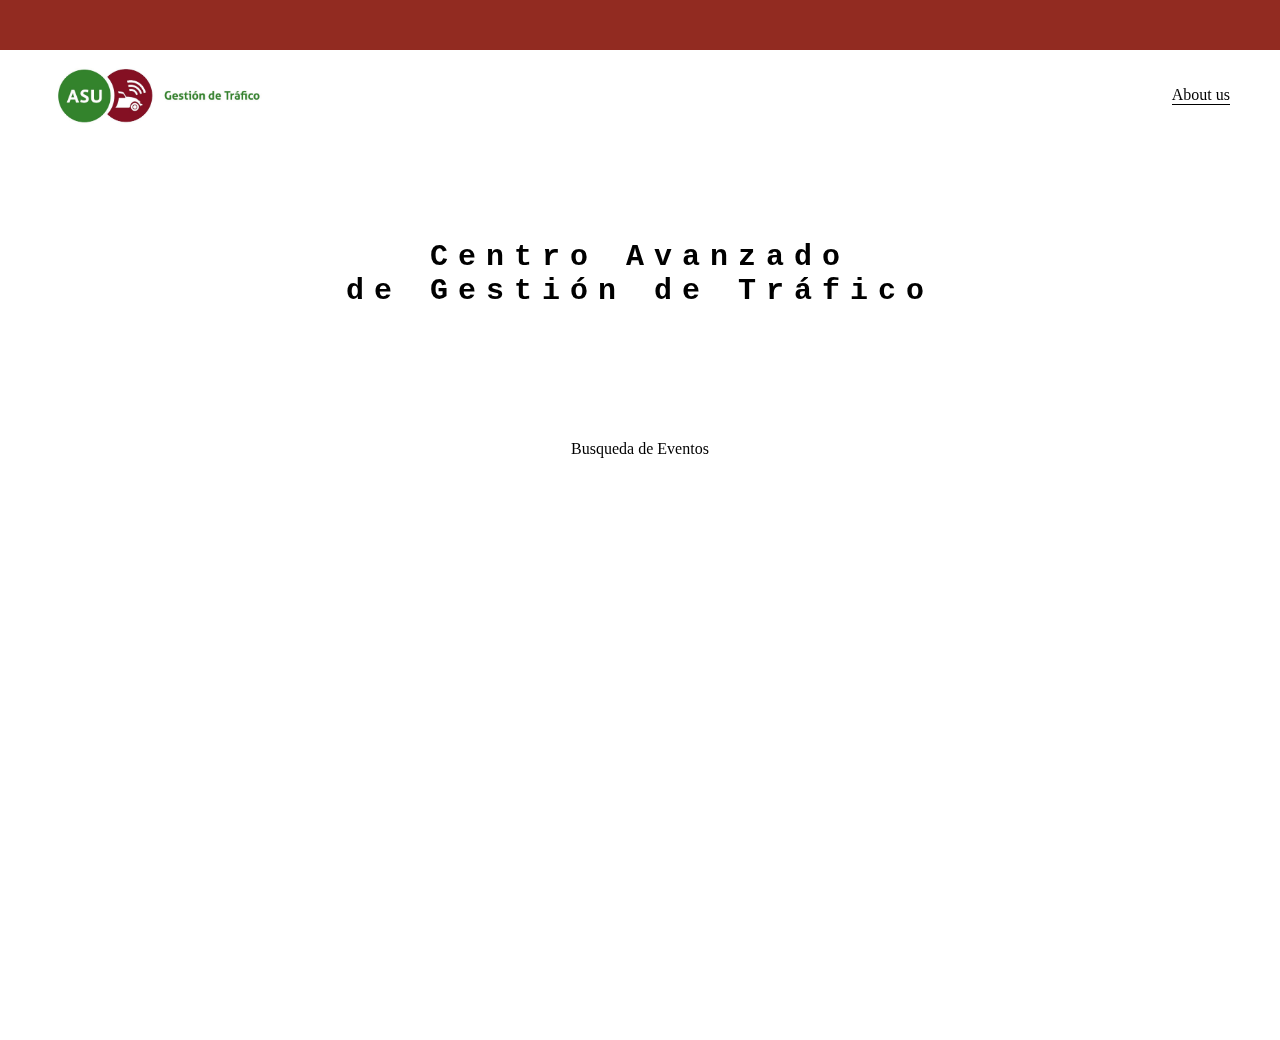
==== index.html @ 5303ead4 "primer commit" ====
<!DOCTYPE html>
<html lang="en">
<head>
    <meta charset="UTF-8">
    <meta name="viewport" content="width=device-width, initial-scale=1.0">
    <meta http-equiv="X-UA-Compatible" content="ie=edge">
    <title>Centro Avanzado de Gestión de Tráfico</title>
    <link rel="stylesheet" href="css/main.css">
    <link rel="stylesheet" href="/css/font/">
</head>
<body>
    <header>
        <section class="header-icons-container">
            <div class="icons">
                <a href="/css/font/logo.png"><span class="logo"></span></a>
                <a href="/css/font/logo2.jpeg"><span class="logo2"></span></a>
              
            </div>
        </section>
        <nav>
            <section class="nav-logo-container">
                <a href="/"><img src="/assets/img/logo3.jpeg" alt="Logo de mi blog" > </a>
            </section>
            <section class="profile-link">
                <a href="perfil.html">About us</a>
            </section>
        </nav>
    </header>
    <main class="home-main">
        <section>
            <h1 class="home-main-text">Centro Avanzado <br> de Gestión de Tráfico</h1>
            <a class="home-main-button" href="blogs.html">Busqueda de Eventos</a>
        </section>
    </main>
</body>
</html>
---- css/main.css ----
body {
    margin: 0;
    padding: 0;
    position: fixed;
    top: 0;
    bottom: 0;
    left: 0;
    right: 0;
}
a {
    text-decoration: none;
    display: inline;
    color: black;
}

header {
    width: 100%;
    height: 140px;
    display: grid;
    grid-template-rows: 1fr 1fr;
}
header .header-icons-container {
    width: 100%;
    height: 50px;
    display: grid;
    background-color: #922b21 ;
}
header .header-icons-container .icons {
    width: 300px;
    height: auto;
    display: flex;
    justify-items: flex-end;
    align-items: center;
    justify-content: space-between;
    justify-self: end;
    margin-right: 50px;
}
header .icons span {
    color: white;
}
nav  {
    display: grid;
    grid-template-columns: 1fr 1fr;
    height: 90px;
}
nav .nav-logo-container {
    margin-left: 50px;
}
nav .nav-logo-container img {
    width: 220px;
    margin-top: 10px;
}
nav .profile-link {
    display: flex;
    align-items: center;
    justify-content: flex-end;
    margin-right: 50px;
}
nav .profile-link a {
    color: black;
    border-bottom: 1px solid black;
}

.home-main {
    display: grid;
    grid-template-columns: 1fr 4fr 1fr;
    height: 100%;
    background-image: url('../assets/img/Cover.png');
    background-position: center;
    background-repeat: no-repeat;
    background-size: cover;
}
.home-main section {
    display: grid;
    grid-column: 2;
    justify-items: center;
    height: 350px;
    margin-top: 80px;
}
.home-main-text {
    font-family: 'Roboto mono', monospace;
    font-size: 30px;
    font-weight: 700px;
    letter-spacing: 10px;
    color: black;
    text-align: center;
}
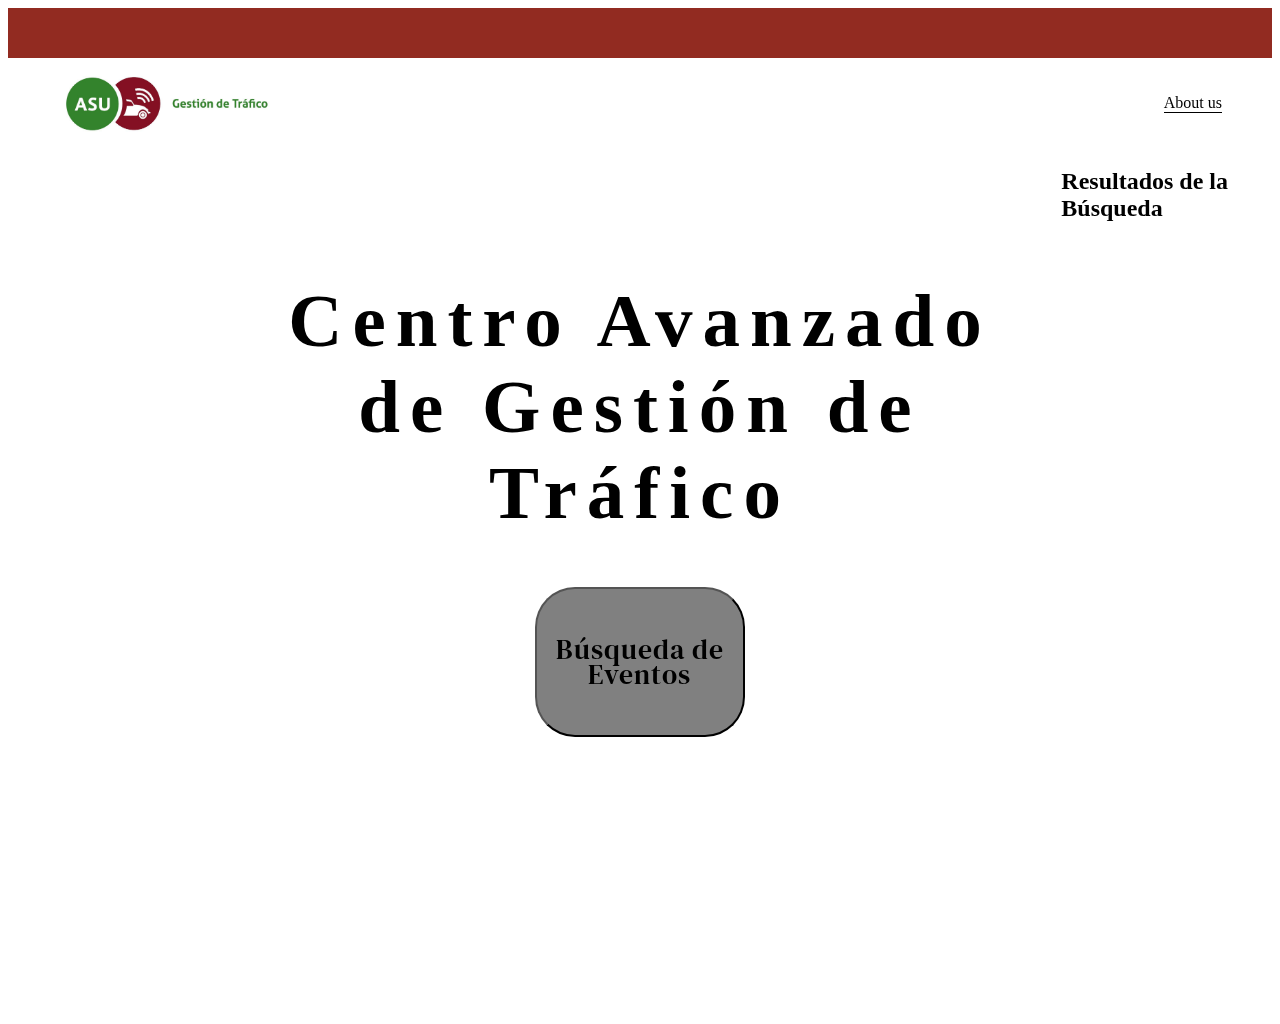
==== commit 47e034c7: "button get" ====
--- a/index.html
+++ b/index.html
@@ -11,11 +11,6 @@
 <body>
     <header>
         <section class="header-icons-container">
-            <div class="icons">
-                <a href="/css/font/logo.png"><span class="logo"></span></a>
-                <a href="/css/font/logo2.jpeg"><span class="logo2"></span></a>
-              
-            </div>
         </section>
         <nav>
             <section class="nav-logo-container">
@@ -29,8 +24,15 @@
     <main class="home-main">
         <section>
             <h1 class="home-main-text">Centro Avanzado <br> de Gestión de Tráfico</h1>
-            <a class="home-main-button" href="blogs.html">Busqueda de Eventos</a>
+            <button class="my-button" onclick="buscarEventos()">Búsqueda de Eventos</button>          
         </section>
+        <div id="modal" class="modal">
+            <div class="modal-content">
+              <h2>Resultados de la Búsqueda</h2>
+              <ul id="event-list"></ul>
+            </div>
+        </div>
     </main>
+    <script src="main.js"></script>
 </body>
 </html>--- a/css/main.css
+++ b/css/main.css
@@ -1,4 +1,9 @@
+
+@import url('https://fonts.googleapis.com/css2?family=DM+Serif+Text:ital@0;1&display=swap');
+
+
 body {
+    font-family: "DM Serif Text", serif" ;
     margin: 0;
     padding: 0;
     position: fixed;
@@ -78,10 +83,45 @@
     margin-top: 80px;
 }
 .home-main-text {
-    font-family: 'Roboto mono', monospace;
-    font-size: 30px;
-    font-weight: 700px;
+    font-family: "DM Serif Text", serif;
+    font-weight: 900;
+    font-style: normal;
     letter-spacing: 10px;
     color: black;
     text-align: center;
-}+}
+.my-button {
+    font-family: "DM Serif Text", serif;
+    font-weight: 900;
+    font-style: normal;
+    letter-spacing: 1px;
+    color: black;
+    padding: 10px 15px;
+    background-color: gray;
+    color: black;
+    border-radius: 40px;
+    cursor: pointer;
+    width: 210px;
+    height:150px;
+    font-weight: 500;
+    font-size: 28px;
+    line-height: 25px;
+  }
+  
+  .my-button:hover {
+    background-color: #922b21;
+  }
+  
+  .my-button:active {
+    background-color: gray;
+  }
+  .home-main-text {
+    font-family: "Ds";
+    font-size: 75px;
+    font-weight: 500px;
+    letter-spacing: 10px;
+    color: black;
+    text-align: center;
+    color: black;
+  }
+  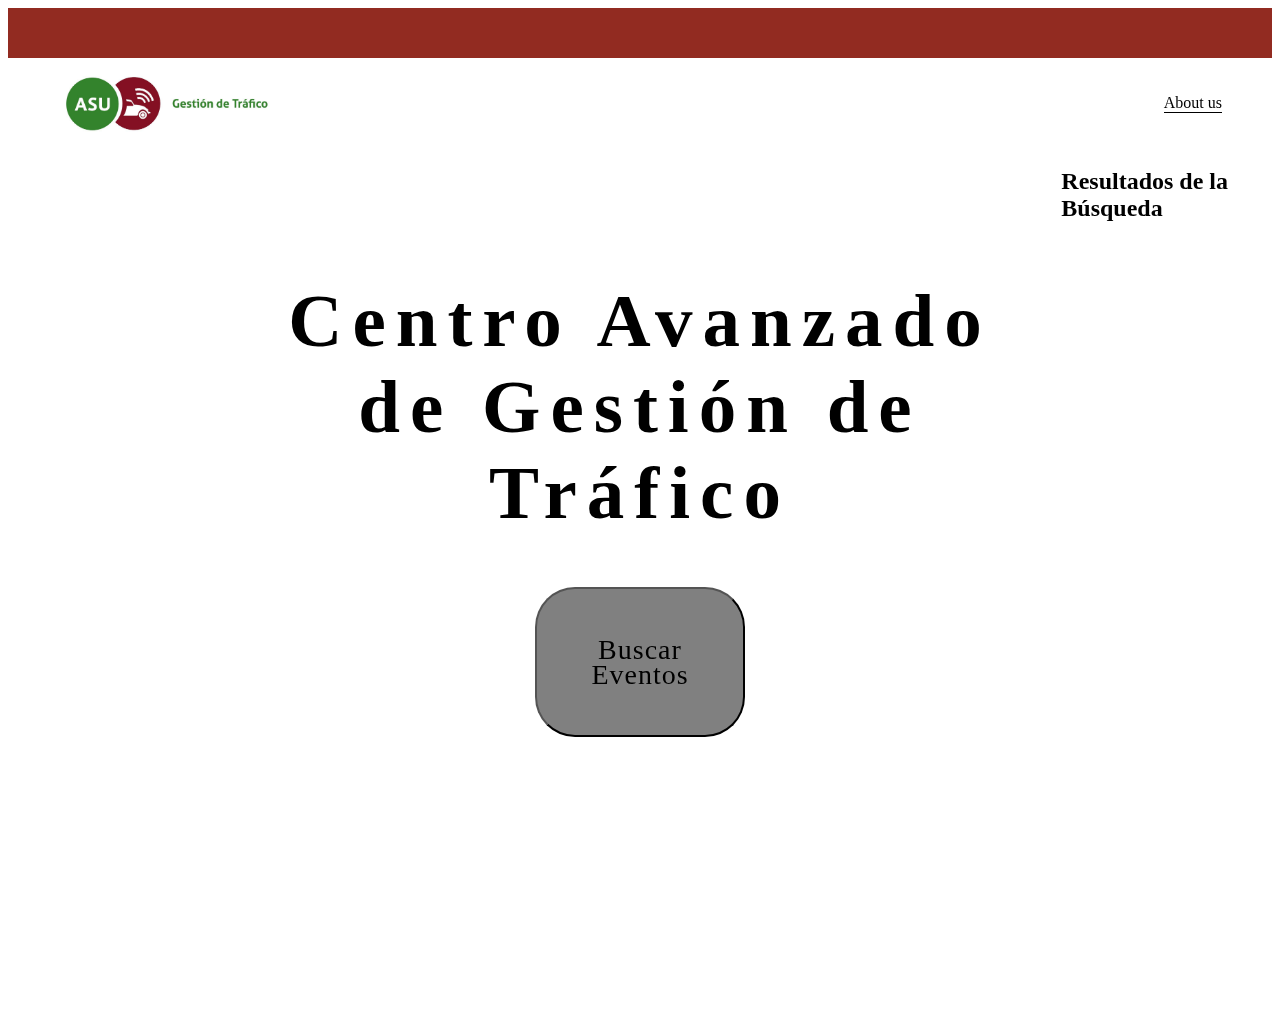
==== commit c2b1e774: "actual" ====
--- a/index.html
+++ b/index.html
@@ -24,7 +24,7 @@
     <main class="home-main">
         <section>
             <h1 class="home-main-text">Centro Avanzado <br> de Gestión de Tráfico</h1>
-            <button class="my-button" onclick="buscarEventos()">Búsqueda de Eventos</button>          
+            <button class="my-button" onclick="buscarEventos()">Buscar Eventos</button>
         </section>
         <div id="modal" class="modal">
             <div class="modal-content">
--- a/css/main.css
+++ b/css/main.css
@@ -1,5 +1,4 @@
 
-@import url('https://fonts.googleapis.com/css2?family=DM+Serif+Text:ital@0;1&display=swap');
 
 
 body {
